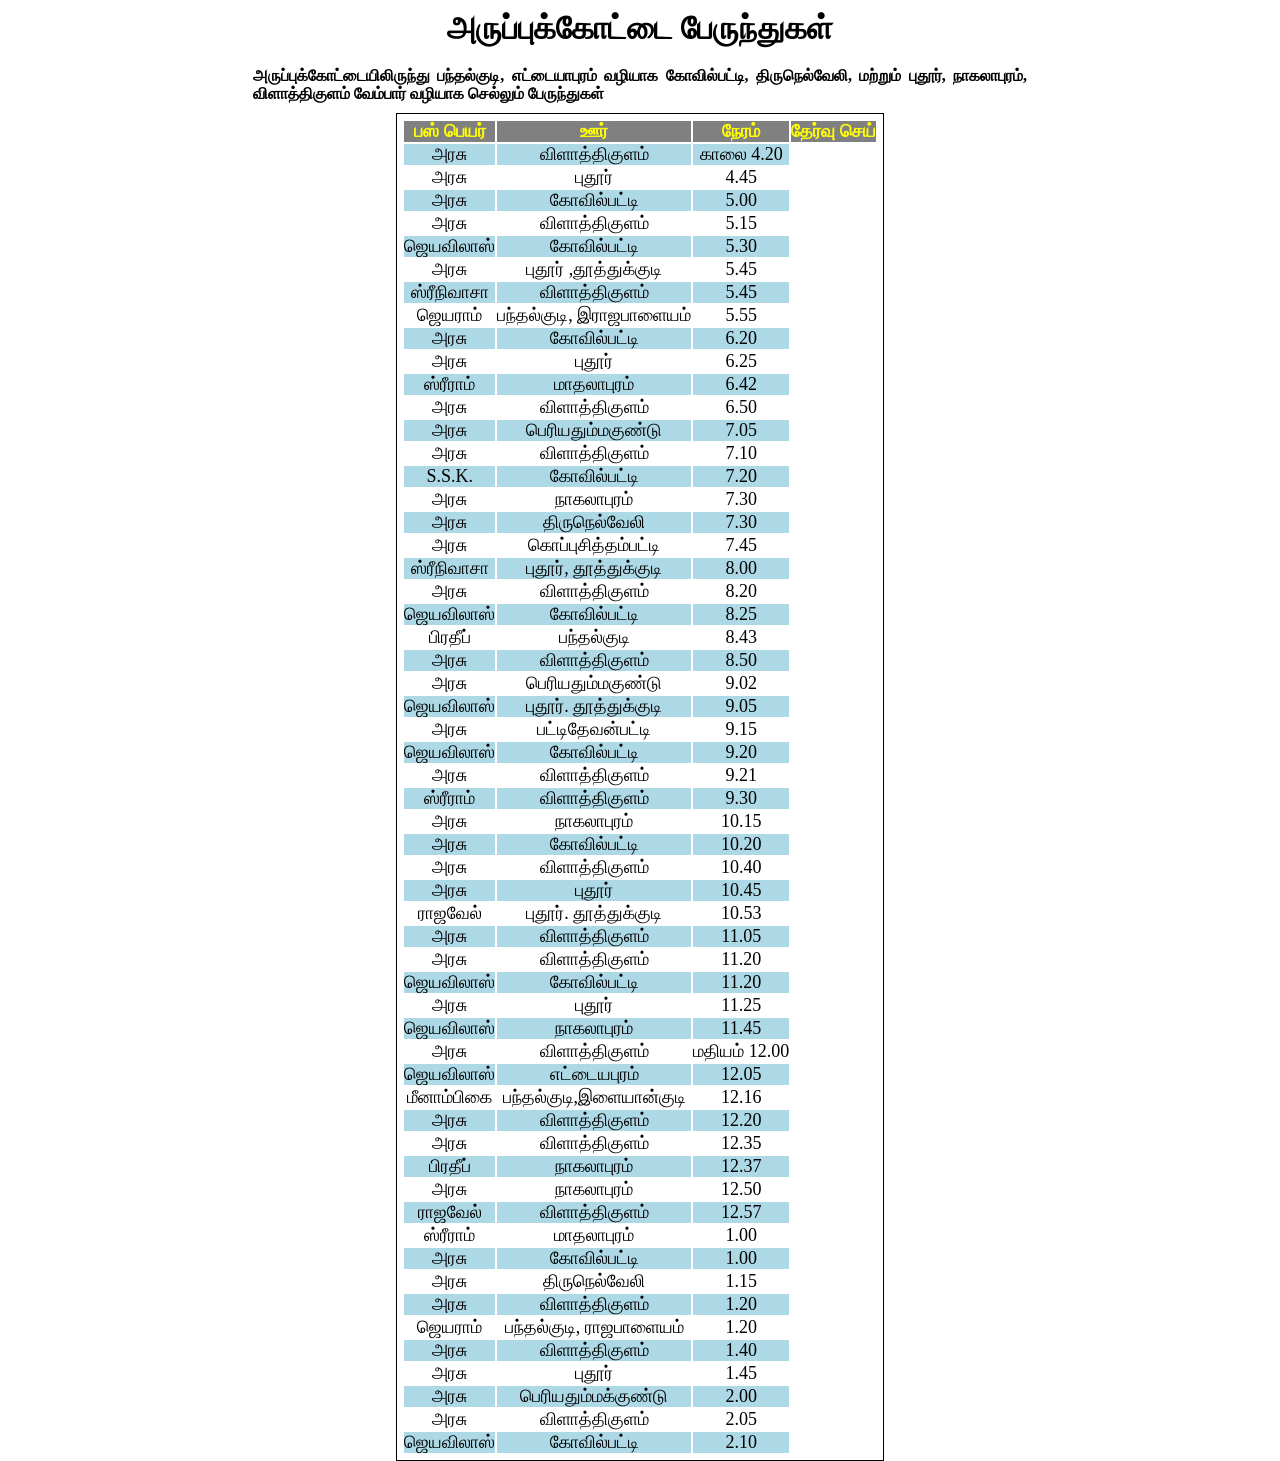
==== index.html @ 3850a745 "code base updated" ====
<!DOCTYPE html>
<html lang="en">
  <head>
    <meta charset="UTF-8" />
    <meta name="viewport" content="width=device-width, initial-scale=1.0" />
    <title>Aruppukottai Bus Time Table</title>
    <link rel="stylesheet" href="style.css" />
  </head>
  <body>
    <header>
      <h1 class="heading">அருப்புக்கோட்டை பேருந்துகள்</h1>
    </header>
    <main>
      <table class="busTable">
        <h2 class="route">
          அருப்புக்கோட்டையிலிருந்து பந்தல்குடி, எட்டையாபுரம் வழியாக கோவில்பட்டி,
          திருநெல்வேலி, மற்றும் புதூர், நாகலாபுரம், விளாத்திகுளம் வேம்பார்
          வழியாக செல்லும் பேருந்துகள் 
        </h2>
        <thead>
          <tr>
            <th>பஸ் பெயர்</th>
            <th>ஊர்</th>
            <th>நேரம்</th>
            <th>தேர்வு செய்</th>
          </tr>
        </thead>
        <tbody class="busTableBody"></tbody>
      </table>
    </main>
    <footer></footer>
  </body>
  <script src="script.js"></script>
</html>
---- style.css ----
* {
  margin: 0;
  padding: 0;
}

body {
  display: flex;
  flex-direction: column;
  align-items: center;
}
header {
  text-align: center;
  padding: 10px;
}
table {
  text-align: center;
  font-size: large;
  border: 1px solid black;
  padding: 5px;
  margin: auto;
}
table thead {
  background-color: gray;
  color: yellow;
}
.route {
  font-size: medium;
  padding: 10px 15%;
  text-align: justify;
}
table tbody tr:nth-child(odd) {
  background-color: lightblue;
}
@media only screen and (max-width: 600px) {
  .heading {
    font-size: medium;
  }
  table {
    text-align: center;
    font-size: medium;
  }
}
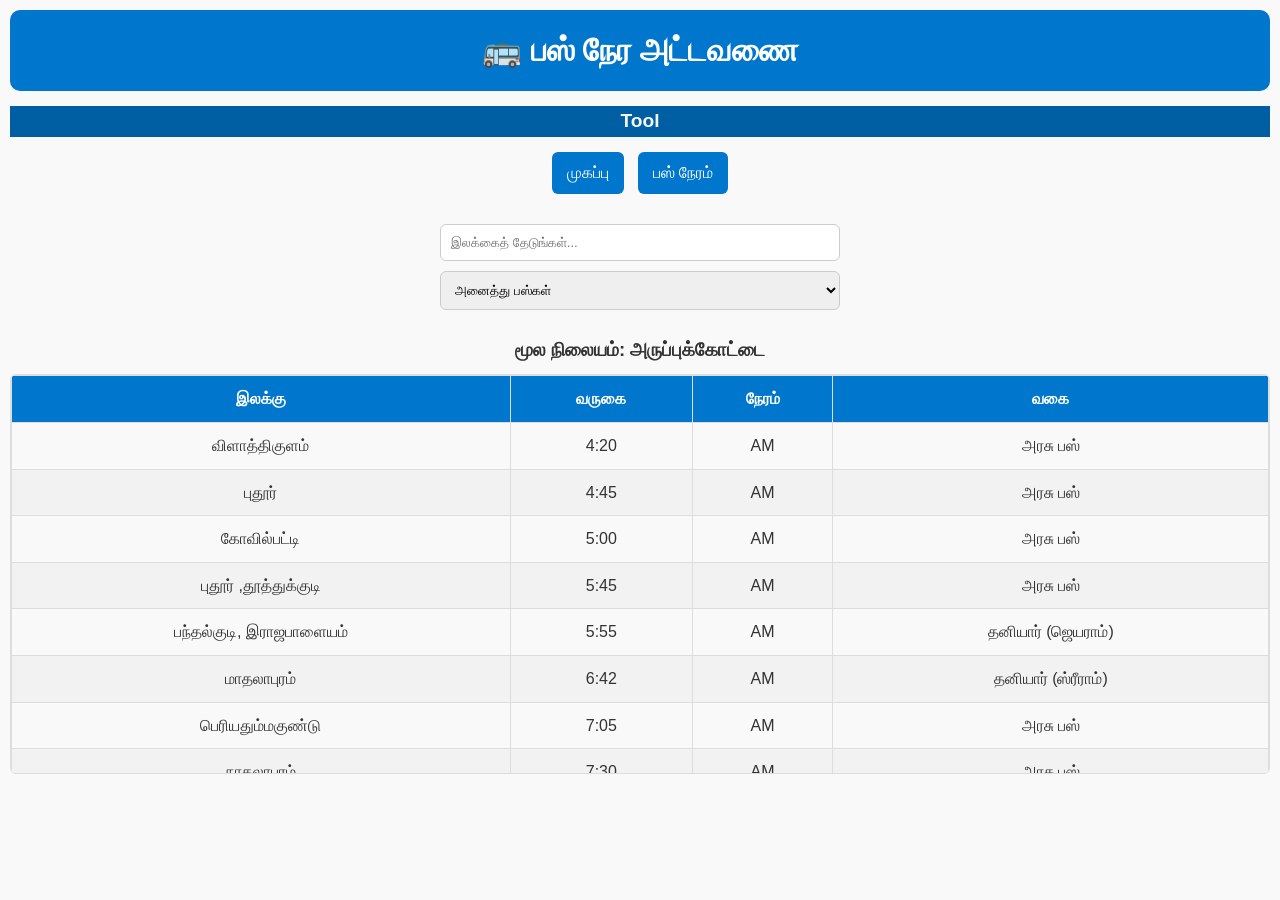
==== commit 0f259692: "Updated project files" ====
--- a/index.html
+++ b/index.html
@@ -1,34 +1,205 @@
+
 <!DOCTYPE html>
-<html lang="en">
-  <head>
-    <meta charset="UTF-8" />
-    <meta name="viewport" content="width=device-width, initial-scale=1.0" />
-    <title>Aruppukottai Bus Time Table</title>
-    <link rel="stylesheet" href="style.css" />
-  </head>
-  <body>
-    <header>
-      <h1 class="heading">அருப்புக்கோட்டை பேருந்துகள்</h1>
-    </header>
-    <main>
-      <table class="busTable">
-        <h2 class="route">
-          அருப்புக்கோட்டையிலிருந்து பந்தல்குடி, எட்டையாபுரம் வழியாக கோவில்பட்டி,
-          திருநெல்வேலி, மற்றும் புதூர், நாகலாபுரம், விளாத்திகுளம் வேம்பார்
-          வழியாக செல்லும் பேருந்துகள் 
-        </h2>
+<html lang="ta">
+<head>
+  <meta charset="UTF-8" />
+  <meta name="viewport" content="width=device-width, initial-scale=1.0" />
+  <title>பஸ் நேர அட்டவணை</title>
+  <style>
+    * { margin: 0; padding: 0; box-sizing: border-box; font-family: Arial, sans-serif; }
+    body { background: #f9f9f9; color: #333; line-height: 1.6; padding: 10px; }
+    header { background: #0077cc; color: white; padding: 15px; text-align: center; border-radius: 10px; margin-bottom: 15px; }
+    nav { margin: 10px 0; text-align: center; }
+    nav a { display: inline-block; margin: 5px; padding: 8px 15px; background: #0077cc; color: white; border-radius: 6px; text-decoration: none; }
+    nav a:hover { background: #005fa3; }
+
+    .page { display: none; }
+    .page.active { display: block; }
+
+    .search-box { margin: 20px auto; max-width: 400px; text-align: center; }
+    .search-box input, .search-box select { width: 100%; padding: 10px; margin: 5px 0; border: 1px solid #ccc; border-radius: 6px; }
+
+    .table-container { max-height: 400px; overflow-y: auto; border: 1px solid #ddd; border-radius: 6px; }
+    table { width: 100%; border-collapse: collapse; }
+    thead th { position: sticky; top: 0; background: #0077cc; color: white; z-index: 2; }
+    th, td { border: 1px solid #ddd; padding: 10px; text-align: center; }
+    tbody tr:nth-child(even) { background: #f2f2f2; }
+
+    .route { display: none; background: #eef; padding: 8px; border-radius: 6px; margin-top: 5px; font-size: 0.9em; }
+    .expand-btn { cursor: pointer; color: #0077cc; text-decoration: underline; font-size: 0.9em; }
+
+    .highlighted { background: #ffeaa7 !important; font-weight: bold; }
+
+    @media (max-width: 600px) {
+      table, th, td { font-size: 14px; padding: 8px; }
+      nav a { padding: 6px 10px; font-size: 14px; }
+    }
+    .tool{
+        text-align: center;
+        font-size: larger;
+        background-color: #005fa3;
+        
+    }
+    .tool a{
+        text-decoration: none;
+        color: whitesmoke;
+    }
+  </style>
+</head>
+<body>
+  <header>
+    <h1>🚌 பஸ் நேர அட்டவணை</h1>
+  </header>
+<h3 class="tool"><a href="tool.html">Tool</a></h3>
+  <nav>
+    <a href="#" onclick="showPage('home')">முகப்பு</a>
+    <a href="#" onclick="showPage('bus')">பஸ் நேரம்</a>
+  </nav>
+
+  <!-- Home Page -->
+  <div id="home" class="page active">
+    <div class="search-box">
+      <input type="text" id="searchInput" placeholder="இலக்கைத் தேடுங்கள்..." />
+      <select id="filterSelect">
+        <option value="all">அனைத்து பஸ்கள்</option>
+        <option value="govt">அரசு பஸ்</option>
+        <option value="private">தனியார் பஸ்</option>
+      </select>
+    </div> 
+    <h3 style="text-align:center; margin-bottom:10px;">மூல நிலையம்: அருப்புக்கோட்டை</h3>
+    <div class="table-container">
+      <table>
         <thead>
           <tr>
-            <th>பஸ் பெயர்</th>
-            <th>ஊர்</th>
+            <th>இலக்கு</th>
+            <th>வருகை</th>
             <th>நேரம்</th>
-            <th>தேர்வு செய்</th>
+            <th>வகை</th>
           </tr>
         </thead>
-        <tbody class="busTableBody"></tbody>
+        <tbody id="homeTable"></tbody>
       </table>
-    </main>
-    <footer></footer>
-  </body>
-  <script src="script.js"></script>
+    </div>
+  </div>
+
+  <!-- Bus Table Page -->
+  <div id="bus" class="page">
+    <h3 style="text-align:center; margin-bottom:10px;">மூல நிலையம்: அருப்புக்கோட்டை</h3>
+    <div class="table-container">
+      <table>
+        <thead>
+          <tr>
+            <th>இலக்கு</th>
+            <th>வருகை</th>
+            <th>நேரம்</th>
+            <th>வகை</th>
+            <th>பாதை</th>
+          </tr>
+        </thead>
+        <tbody id="busTable"></tbody>
+      </table>
+    </div>
+  </div>
+
+  <script>
+    let buses = [];
+
+    async function loadData() {
+      try {
+        const res = await fetch("bustiming.json");
+        buses = await res.json();
+        updateResults();
+      } catch(err) {
+        console.error("பஸ் தரவை ஏற்ற முடியவில்லை", err);
+      }
+    }
+
+    function showPage(pageId){
+      document.querySelectorAll(".page").forEach(p => p.classList.remove("active"));
+      document.getElementById(pageId).classList.add("active");
+
+      if(pageId === "home") {
+        document.querySelectorAll("#busTable tr").forEach(r => r.classList.remove("highlighted"));
+      }
+    }
+
+    function renderHomeTable(list){
+      const tbody = document.getElementById("homeTable");
+      tbody.innerHTML = "";
+
+      // Get unique destinations
+      const seen = new Set();
+      list.forEach(bus => {
+        if(!seen.has(bus.destination)){
+          seen.add(bus.destination);
+          const tr = document.createElement("tr");
+          const typeText = bus.type==="govt"?"அரசு பஸ்":`தனியார் (${bus.operator})`;
+          tr.innerHTML = `
+            <td>${bus.destination}</td>
+            <td>${bus.arrival}</td>
+            <td>${bus.period}</td>
+            <td>${typeText}</td>
+          `;
+          tr.onclick = () => { showPage("bus"); highlightRows(bus.destination); };
+          tbody.appendChild(tr);
+        }
+      });
+    }
+
+    function renderBusTable(list){
+      const tbody = document.getElementById("busTable");
+      tbody.innerHTML = "";
+      list.forEach((bus,i)=>{
+        const typeText = bus.type==="govt"?"அரசு பஸ்":`தனியார் (${bus.operator})`;
+        const tr = document.createElement("tr");
+        tr.innerHTML = `
+          <td>${bus.destination}</td>
+          <td>${bus.arrival}</td>
+          <td>${bus.period}</td>
+          <td>${typeText}</td>
+          <td>
+            <span class="expand-btn" onclick="toggleRoute(${i})">பாதை காண்க</span>
+            <div class="route" id="route-${i}">${bus.route}</div>
+          </td>
+        `;
+        tbody.appendChild(tr);
+      });
+    }
+
+    function toggleRoute(i){
+      const el = document.getElementById(`route-${i}`);
+      el.style.display = el.style.display==="block"?"none":"block";
+    }
+
+    function updateResults(){
+      const query = searchInput.value.trim().toLowerCase();
+      const filter = filterSelect.value;
+
+      let filtered = buses.filter(b => b.destination.toLowerCase().includes(query));
+      if(filter !== "all") filtered = filtered.filter(b => b.type === filter);
+
+      renderHomeTable(filtered);
+      renderBusTable(filtered);
+    }
+
+    function highlightRows(dest){
+      document.querySelectorAll("#busTable tr").forEach(r=>r.classList.remove("highlighted"));
+      document.querySelectorAll("#busTable tr").forEach(r=>{
+        if(r.children[0] && r.children[0].textContent === dest){
+          r.classList.add("highlighted");
+        }
+      });
+      const firstMatch = document.querySelector("#busTable tr.highlighted");
+      if(firstMatch) firstMatch.scrollIntoView({behavior:"smooth", block:"center"});
+    }
+
+    const searchInput = document.getElementById("searchInput");
+    const filterSelect = document.getElementById("filterSelect");
+
+    searchInput.addEventListener("input", updateResults);
+    filterSelect.addEventListener("change", updateResults);
+
+    loadData();
+  </script>
+</body>
 </html>
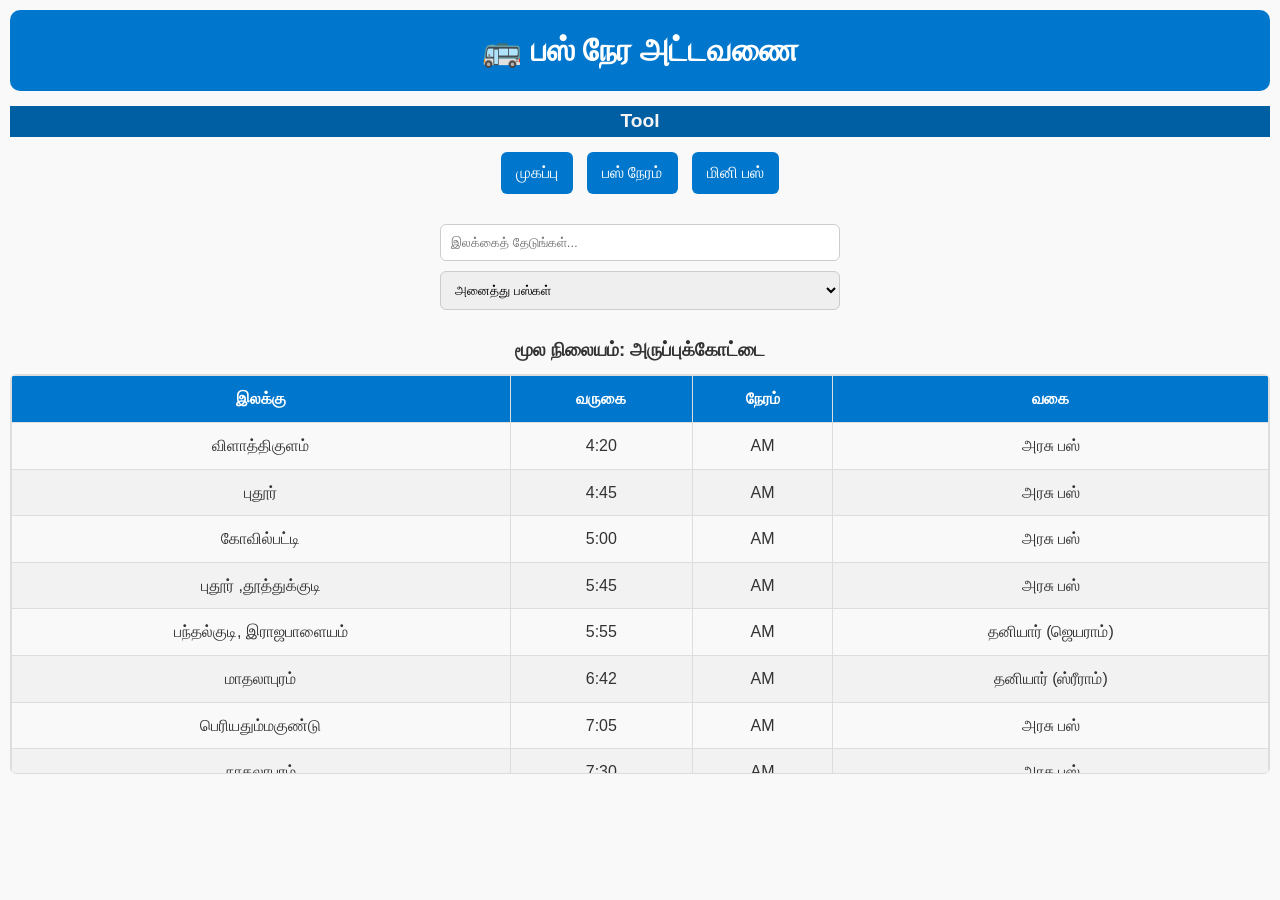
==== commit fdfe6892: "minibus link added" ====
--- a/index.html
+++ b/index.html
@@ -1,4 +1,3 @@
-
 <!DOCTYPE html>
 <html lang="ta">
 <head>
@@ -38,7 +37,6 @@
         text-align: center;
         font-size: larger;
         background-color: #005fa3;
-        
     }
     .tool a{
         text-decoration: none;
@@ -50,10 +48,11 @@
   <header>
     <h1>🚌 பஸ் நேர அட்டவணை</h1>
   </header>
-<h3 class="tool"><a href="tool.html">Tool</a></h3>
+<h3 class="tool"><a href="tool.html" target="_blank">Tool</a></h3>
   <nav>
     <a href="#" onclick="showPage('home')">முகப்பு</a>
     <a href="#" onclick="showPage('bus')">பஸ் நேரம்</a>
+    <a href="https://moorthid2023.github.io/minibus/" target="_blank">மினி பஸ்</a>
   </nav>
 
   <!-- Home Page -->
@@ -182,10 +181,11 @@
       renderBusTable(filtered);
     }
 
+    // 🔥 Updated to highlight ALL rows containing the clicked text
     function highlightRows(dest){
       document.querySelectorAll("#busTable tr").forEach(r=>r.classList.remove("highlighted"));
       document.querySelectorAll("#busTable tr").forEach(r=>{
-        if(r.children[0] && r.children[0].textContent === dest){
+        if(r.children[0] && r.children[0].textContent.includes(dest)){
           r.classList.add("highlighted");
         }
       });
